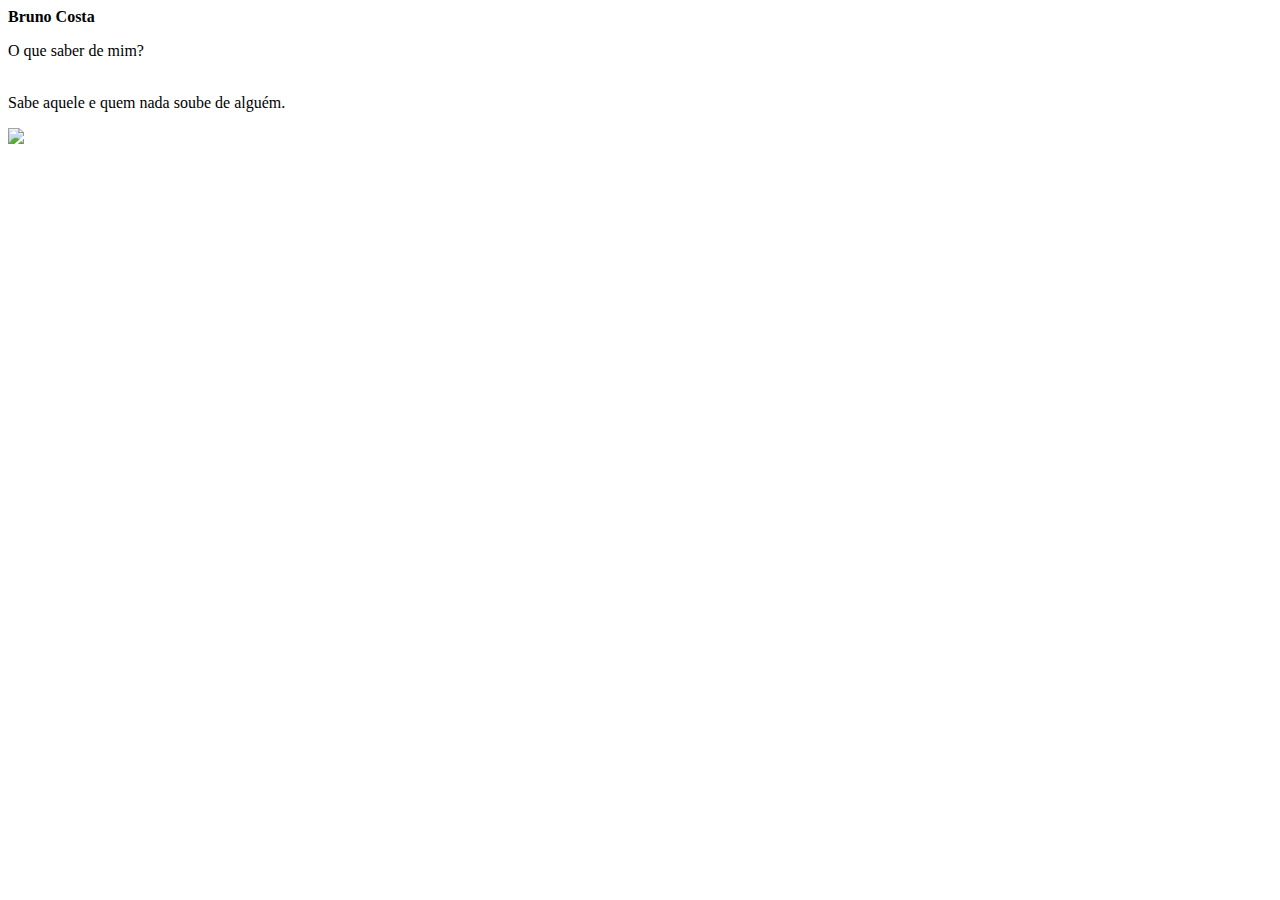
==== index.html @ b2c089ce "Add files via upload" ====
<!DOCTYPE html>
<html lang="en">
<head>
    <meta charset="UTF-8">
    <meta http-equiv="X-UA-Compatible" content="IE=edge">
    <meta name="viewport" content="width=device-width, initial-scale=1.0">
    <title>Bruno Costa</title>
</head>
<body>
    <b> Bruno Costa</b>
    <p> O que saber de mim?</p> 
    <p><br> Sabe aquele e quem nada soube de alguém.</p>
    <img src="https://www.santamariasaude.pt/wp-content/uploads/2018/03/3-3-2017c.jpg">

</body>
</html>
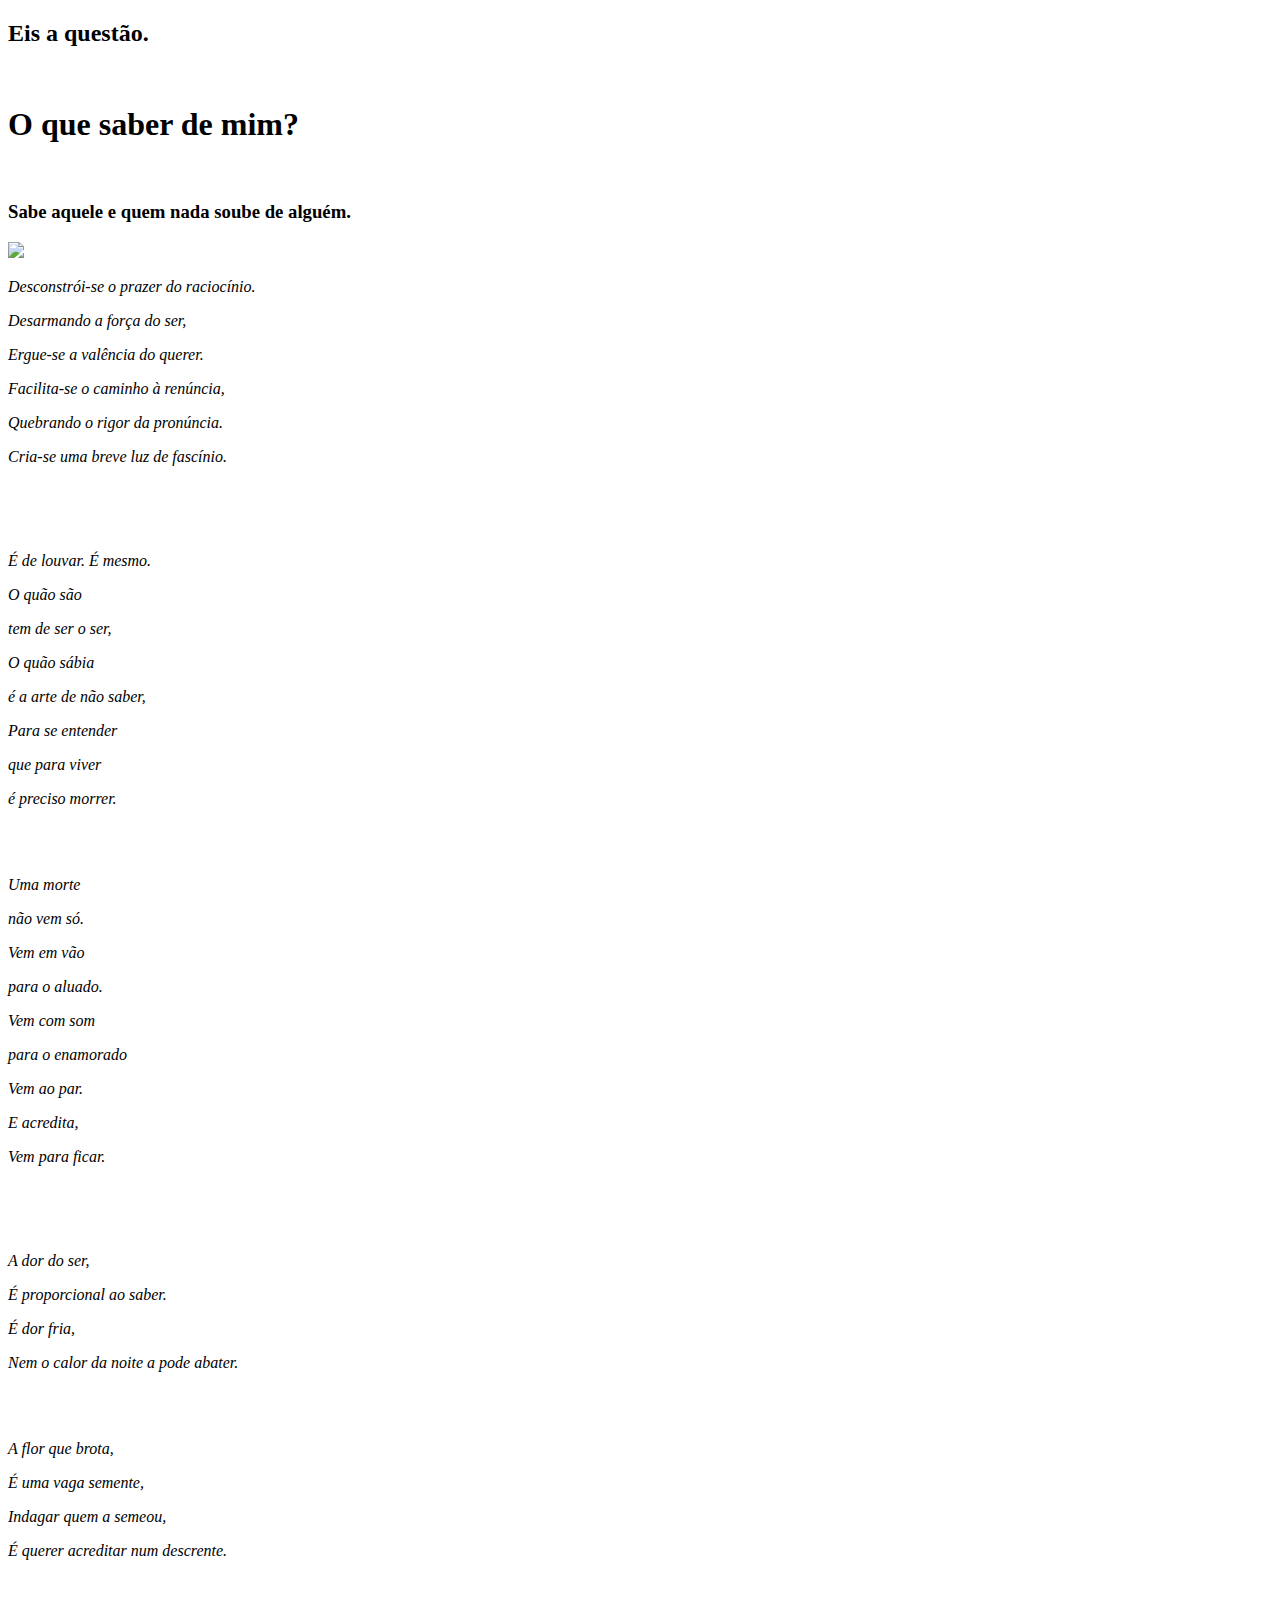
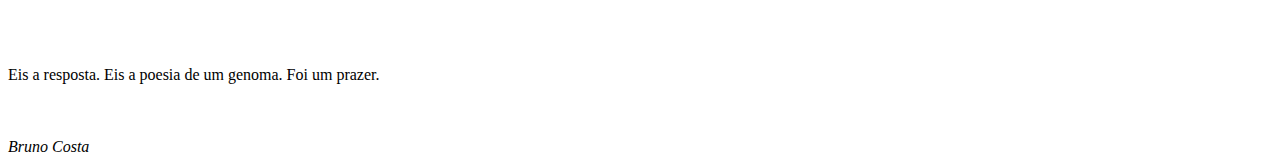
==== commit d8ff218d: "Poesia de um Genoma" ====
--- a/index.html
+++ b/index.html
@@ -7,10 +7,49 @@
     <title>Bruno Costa</title>
 </head>
 <body>
-    <b> Bruno Costa</b>
-    <p> O que saber de mim?</p> 
-    <p><br> Sabe aquele e quem nada soube de alguém.</p>
+    <b> <h2> Eis a questão. </h2></b>
+    <p> <br> <h1> O que saber de mim?</h1></p> 
+    <p><br> <h3> Sabe aquele e quem nada soube de alguém.</h3></p>
     <img src="https://www.santamariasaude.pt/wp-content/uploads/2018/03/3-3-2017c.jpg">
+    
+    <p><em>Desconstrói-se o prazer do raciocínio. </p>
+        Desarmando a força do ser,</p>
+        Ergue-se a valência do querer.</p>
+        Facilita-se o caminho à renúncia,</p>
+        Quebrando o rigor da pronúncia.</p>
+        Cria-se uma breve luz de fascínio.</em></p>
 
+    <br> <br> <br> <p> <em> É de louvar.
+        É mesmo.</p>
+        O quão são</p>
+        tem de ser o ser,</p>
+        O quão sábia</p>
+        é a arte de não saber,</p>
+        Para se entender</p>
+        que para viver</p>
+        é preciso morrer.</em></p>
+
+    <br> <br> <p> <em> Uma morte</p>
+        não vem só.</p>
+        Vem em vão</p>
+        para o aluado.</p>
+        Vem com som</p>
+        para o enamorado</p>
+        Vem ao par.</p>
+        E acredita,</p>
+        Vem para ficar.</em></p>
+
+    <br> <br> <br> <p> <em> A dor do ser,</p>
+        É proporcional ao saber.</p>
+        É dor fria,</p>
+        Nem o calor da noite a pode abater.</em></p>
+
+    <br> <br> <p> <em> A flor que brota,</p>
+        É uma vaga semente,</p>
+        Indagar quem a semeou,</p>
+        É querer acreditar num descrente.</em></p>
+
+    <br><br><br><br><br> Eis a resposta. Eis a poesia de um genoma. Foi um prazer.
+    <br><br><br><br> <em>Bruno Costa</em>
 </body>
 </html>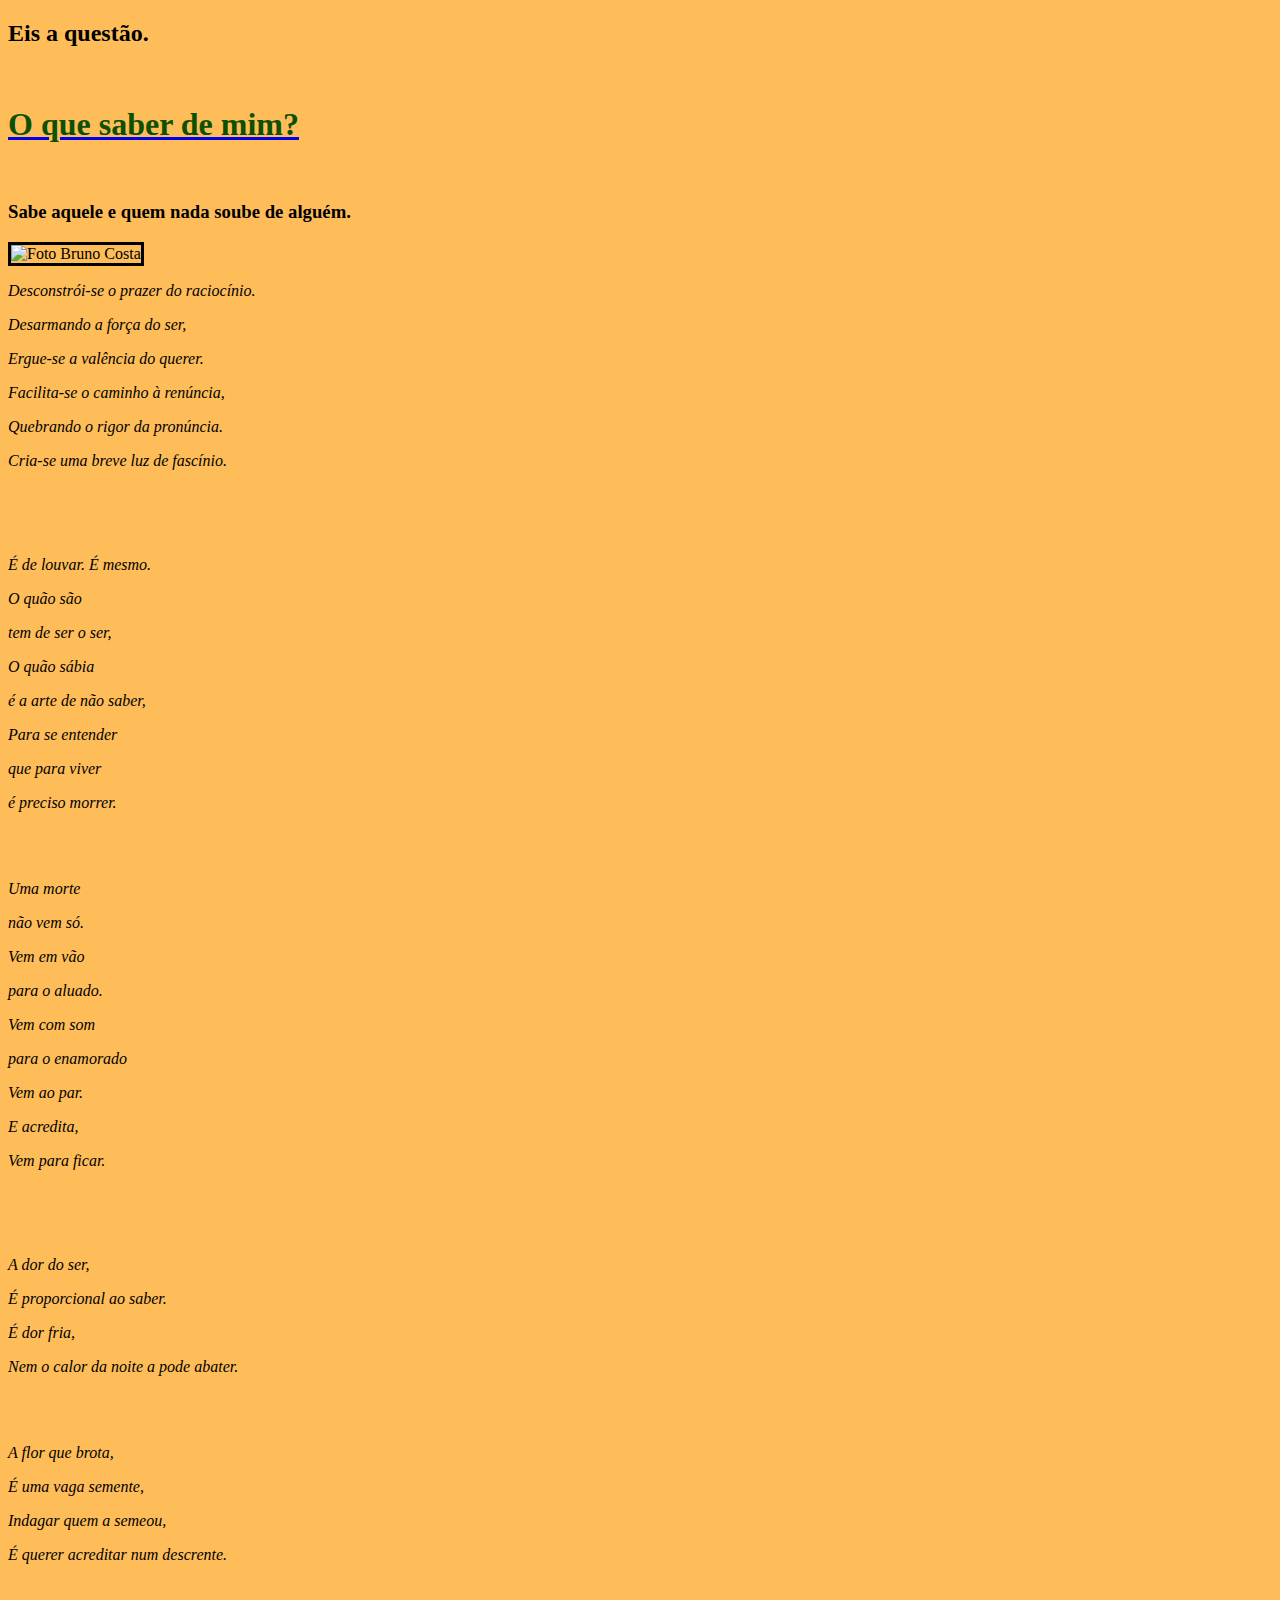
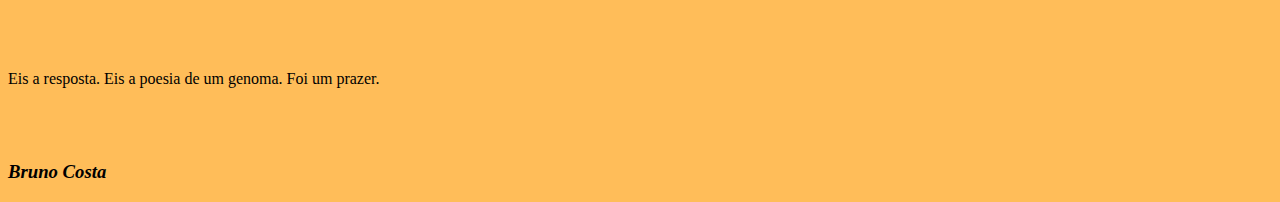
==== commit 042ed9c3: "versao02" ====
--- a/index.html
+++ b/index.html
@@ -7,10 +7,13 @@
     <title>Bruno Costa</title>
 </head>
 <body>
+    <body style="background-color:rgb(255, 189, 89);">
     <b> <h2> Eis a questão. </h2></b>
-    <p> <br> <h1> O que saber de mim?</h1></p> 
+    <p> <br> <!-- Hiperligação do vídeo associada a uma frase --> 
+        <h1><a href="https://www.youtube.com/embed/fEvM-OUbaKs" target="_blank"><span style="color:rgb(12, 80, 0)">O que saber de mim?</span>
+        </a></h1>
     <p><br> <h3> Sabe aquele e quem nada soube de alguém.</h3></p>
-    <img src="https://www.santamariasaude.pt/wp-content/uploads/2018/03/3-3-2017c.jpg">
+    <img src="https://www.santamariasaude.pt/wp-content/uploads/2018/03/3-3-2017c.jpg" alt= "Foto Bruno Costa" border="3" width="40%">
     
     <p><em>Desconstrói-se o prazer do raciocínio. </p>
         Desarmando a força do ser,</p>
@@ -50,6 +53,7 @@
         É querer acreditar num descrente.</em></p>
 
     <br><br><br><br><br> Eis a resposta. Eis a poesia de um genoma. Foi um prazer.
-    <br><br><br><br> <em>Bruno Costa</em>
+    <br><br><br><br><h3><em>Bruno Costa</em></h3>
+
 </body>
 </html>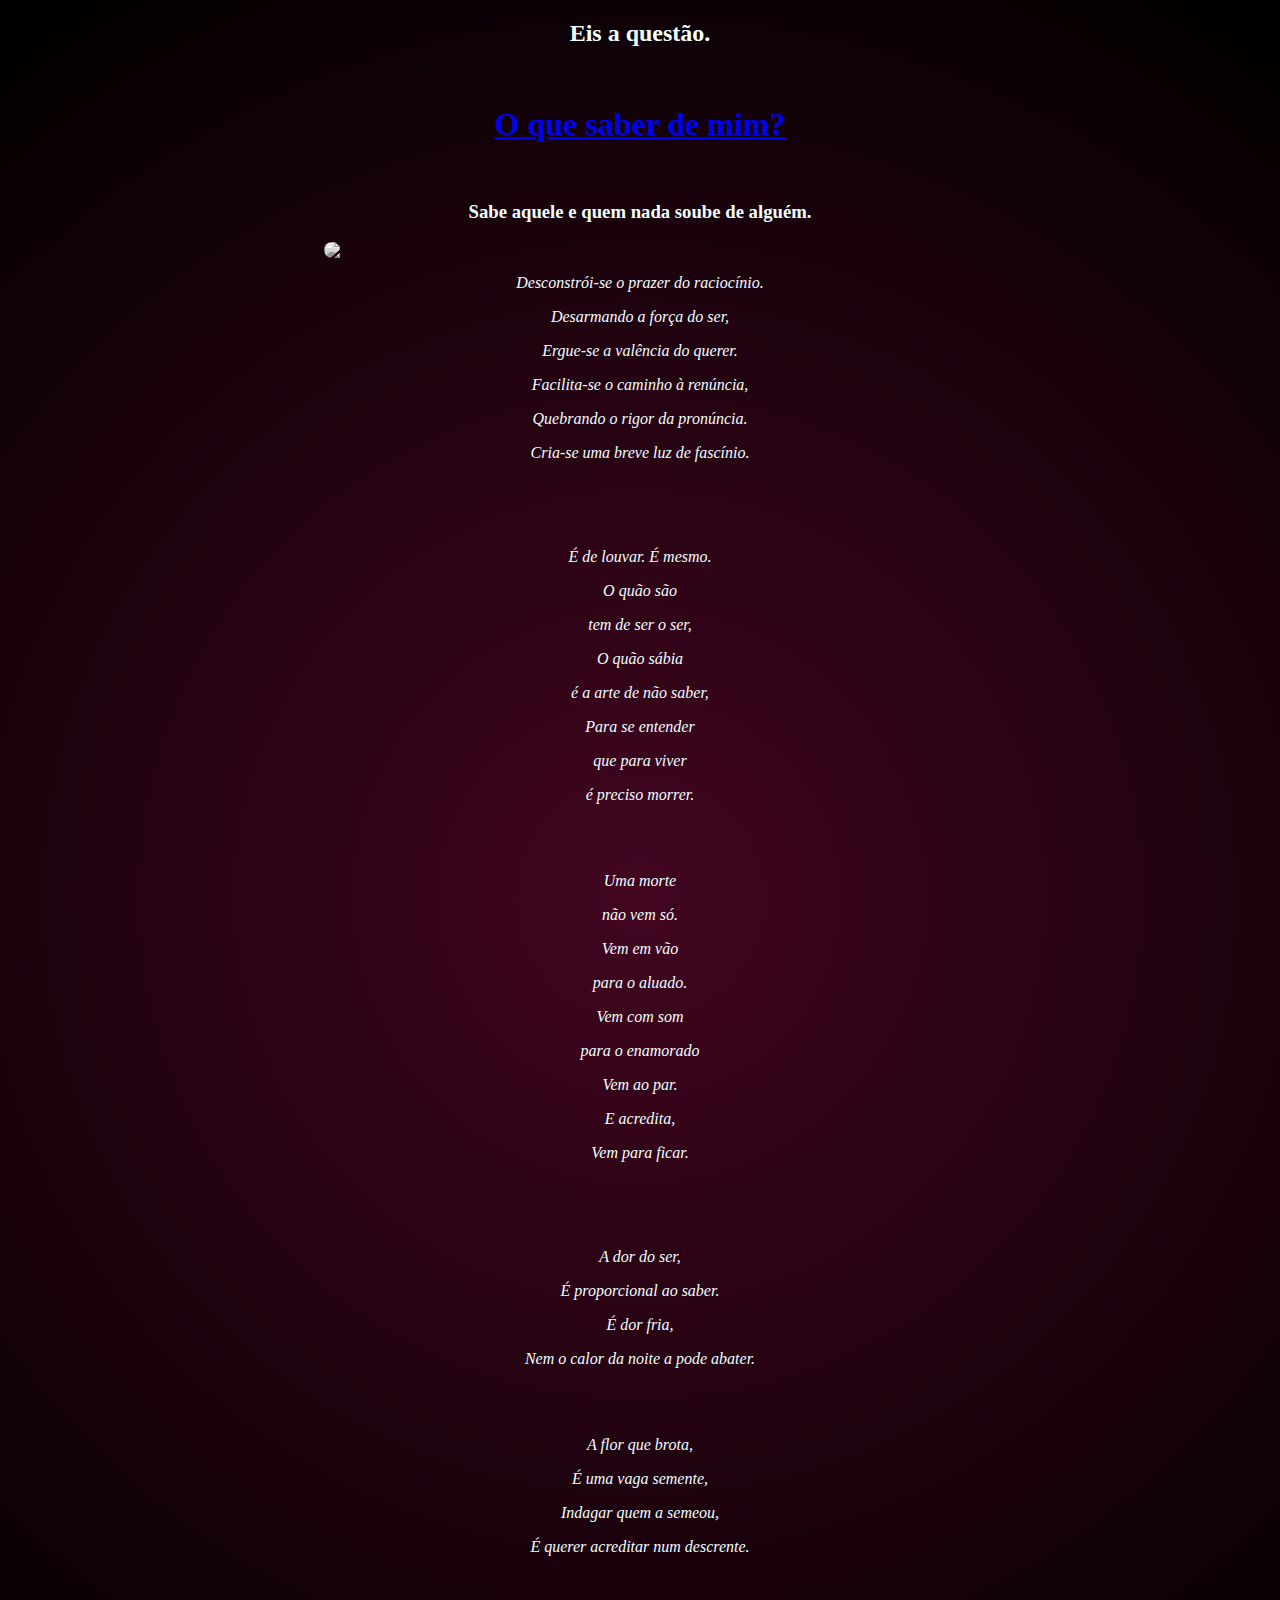
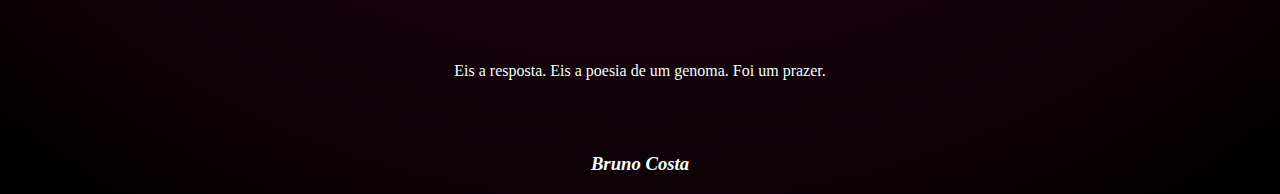
==== commit 29514a66: "Add files via upload" ====
--- a/index.html
+++ b/index.html
@@ -4,16 +4,16 @@
     <meta charset="UTF-8">
     <meta http-equiv="X-UA-Compatible" content="IE=edge">
     <meta name="viewport" content="width=device-width, initial-scale=1.0">
+    <link rel="stylesheet" href="styles.css">
     <title>Bruno Costa</title>
 </head>
 <body>
-    <body style="background-color:rgb(255, 189, 89);">
     <b> <h2> Eis a questão. </h2></b>
     <p> <br> <!-- Hiperligação do vídeo associada a uma frase --> 
-        <h1><a href="https://www.youtube.com/embed/fEvM-OUbaKs" target="_blank"><span style="color:rgb(12, 80, 0)">O que saber de mim?</span>
+        <h1><a href="https://www.youtube.com/embed/fEvM-OUbaKs" target="_blank">O que saber de mim?
         </a></h1>
     <p><br> <h3> Sabe aquele e quem nada soube de alguém.</h3></p>
-    <img src="https://www.santamariasaude.pt/wp-content/uploads/2018/03/3-3-2017c.jpg" alt= "Foto Bruno Costa" border="3" width="40%">
+    <a href="https://lh3.googleusercontent.com/yQdV8wmEZJGYBBV-8rlD4ukWOco0RuGz5UX9WdizqazoJ8v70knvIFTGgaEFeKCfN7qbT6WeDdptq25pyAvzUNFF7UF_nQ0YkQXgaYWXwv_Eq6VN9ttWPzJlE8qa6sdm8xA7uBrVXTU=w2400?source=screenshot.guru"> <img src="https://lh3.googleusercontent.com/yQdV8wmEZJGYBBV-8rlD4ukWOco0RuGz5UX9WdizqazoJ8v70knvIFTGgaEFeKCfN7qbT6WeDdptq25pyAvzUNFF7UF_nQ0YkQXgaYWXwv_Eq6VN9ttWPzJlE8qa6sdm8xA7uBrVXTU=w600-h315-p-k" /></a>
     
     <p><em>Desconstrói-se o prazer do raciocínio. </p>
         Desarmando a força do ser,</p>
--- a/styles.css
+++ b/styles.css
@@ -0,0 +1,14 @@
+body{
+    background: rgb(66,5,32);
+    background: radial-gradient(circle, rgba(66,5,32,1) 0%, rgb(0, 0, 0) 100%);
+    color:azure;
+    text-align: center;
+}
+img{
+    filter: grayscale(100%);
+    border-radius: 80px;
+    display: block;
+    margin-left: auto;
+    margin-right: auto;
+    width: 50%;
+}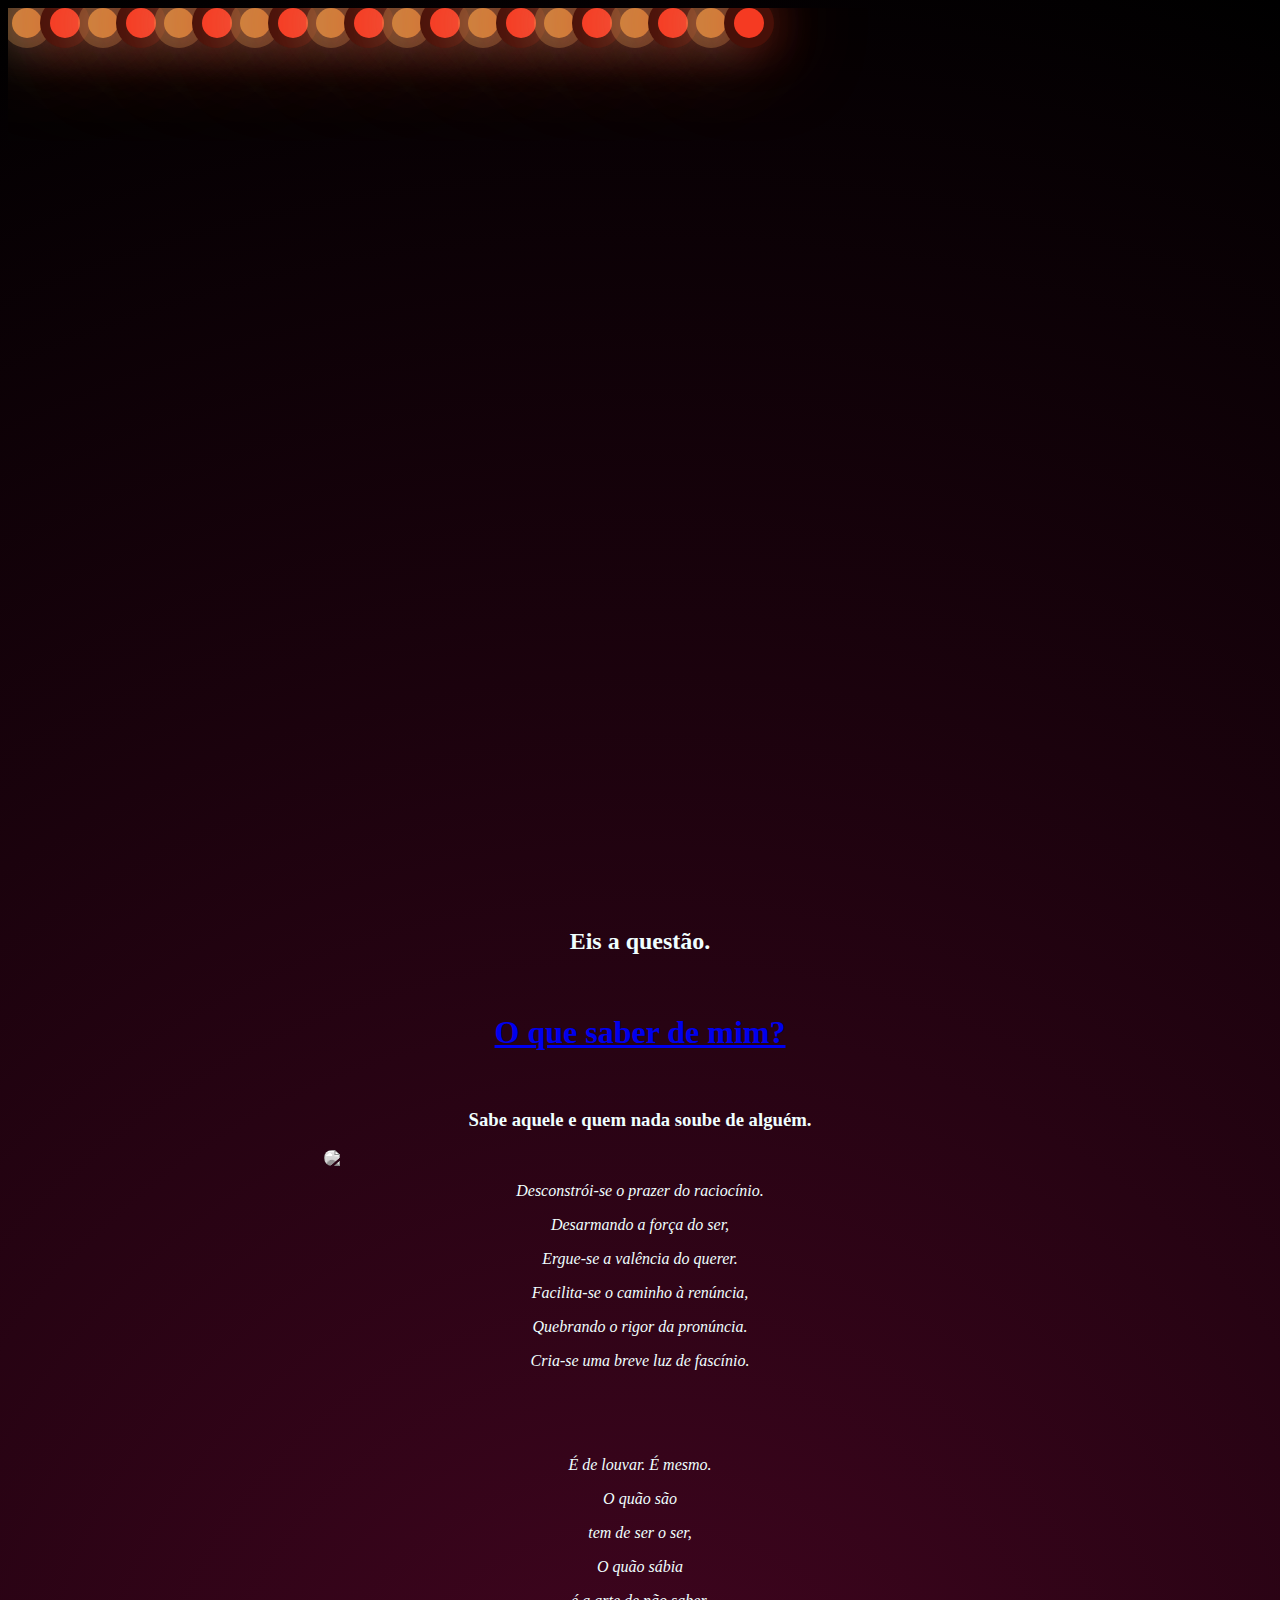
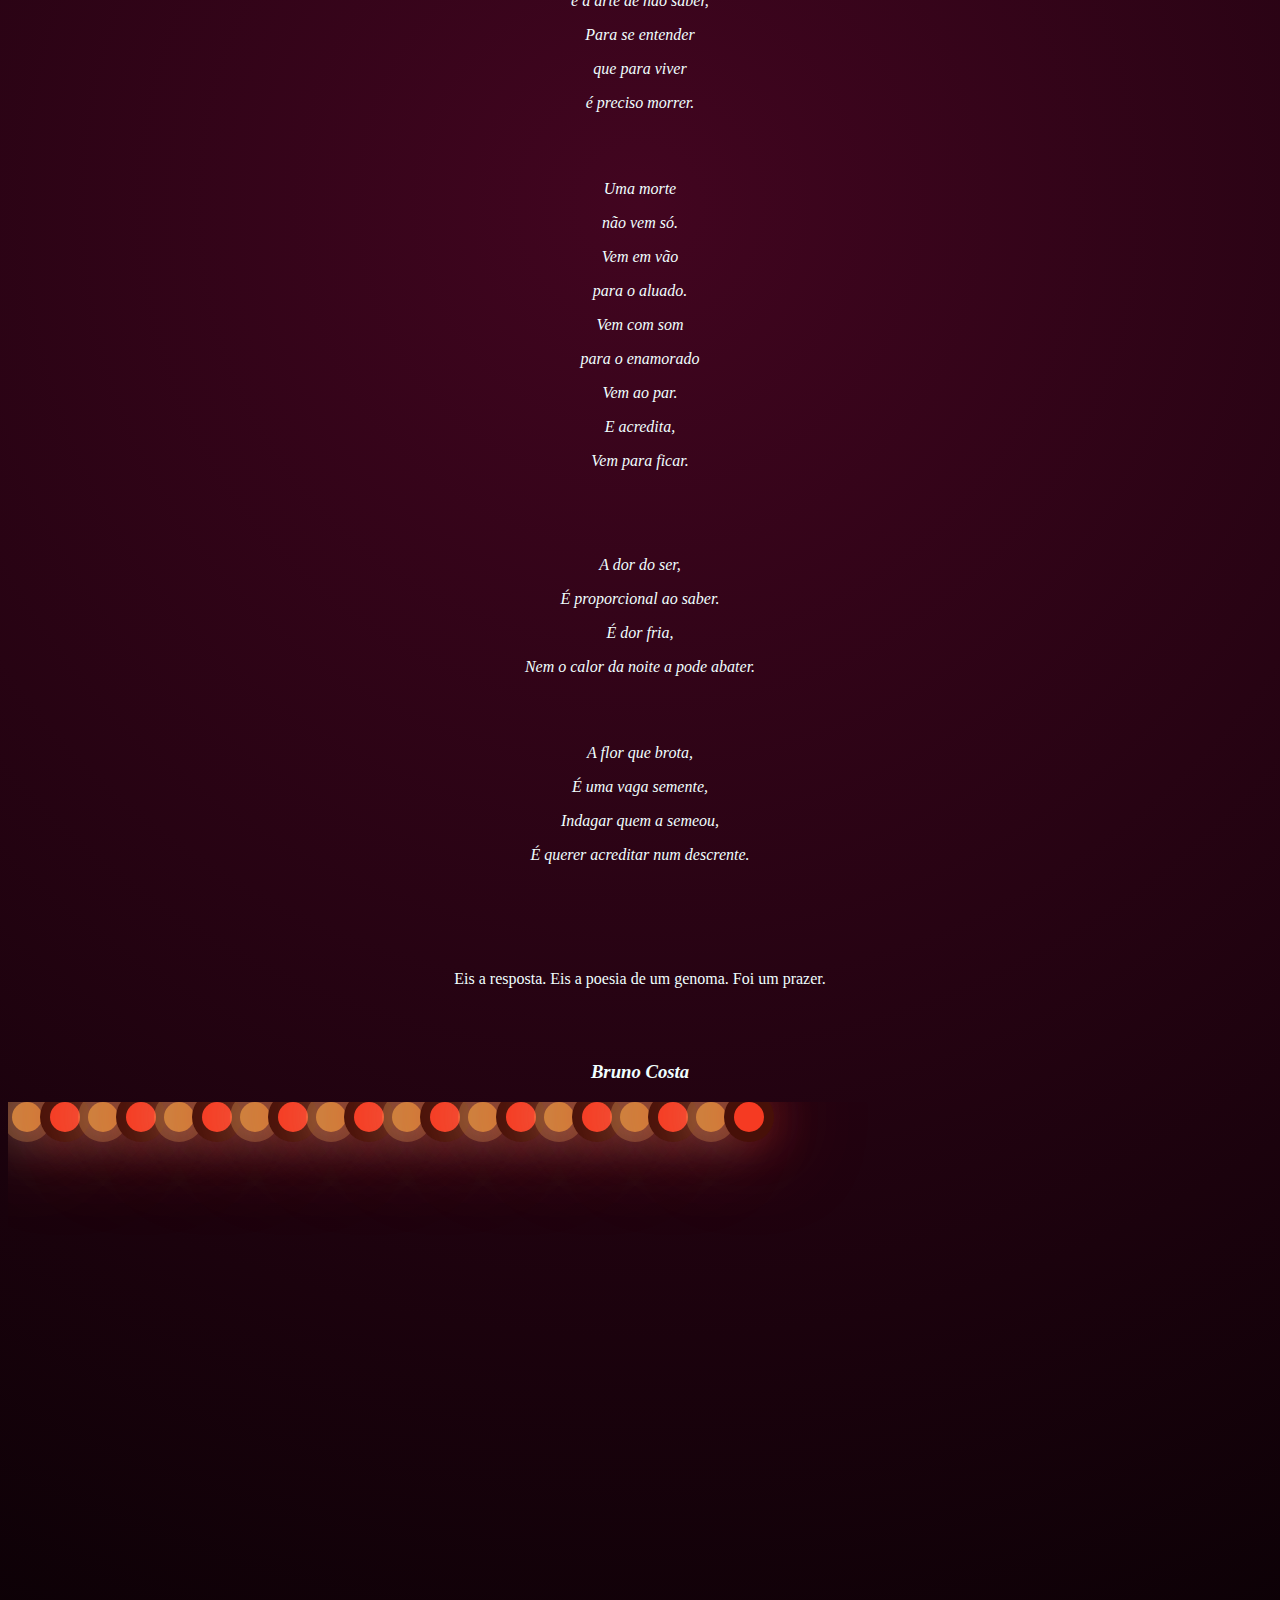
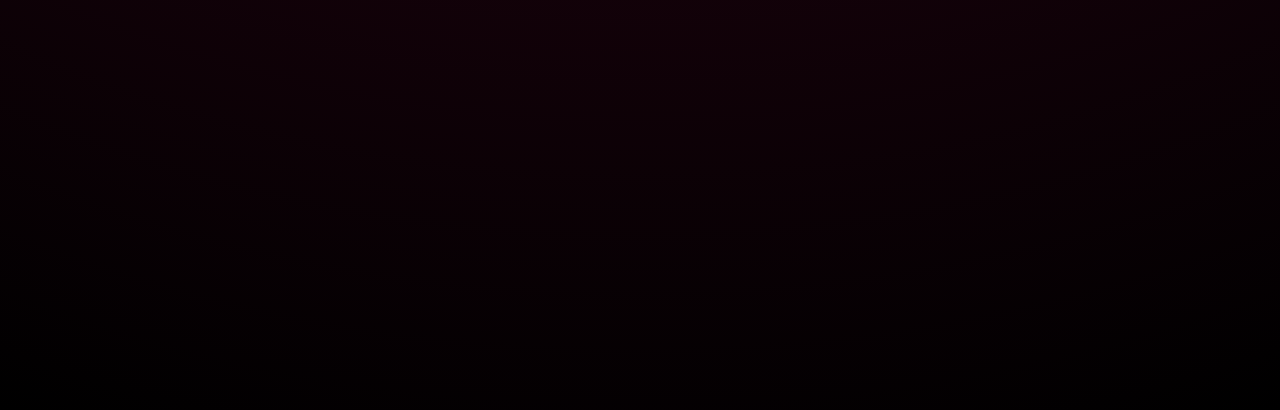
==== commit 7eae9254: "Add files via upload" ====
--- a/index.html
+++ b/index.html
@@ -8,6 +8,31 @@
     <title>Bruno Costa</title>
 </head>
 <body>
+    <div class="container">
+        <div class="bubbles">
+            <span style="--i:11;"></span>
+            <span style="--i:12;"></span>
+            <span style="--i:24;"></span>
+            <span style="--i:10;"></span>
+            <span style="--i:14;"></span>
+            <span style="--i:23;"></span>
+            <span style="--i:18;"></span>
+            <span style="--i:16;"></span>
+            <span style="--i:19;"></span>
+            <span style="--i:20;"></span> 
+            <span style="--i:22;"></span>
+            <span style="--i:25;"></span>
+            <span style="--i:18;"></span>
+            <span style="--i:21;"></span>
+            <span style="--i:15;"></span>
+            <span style="--i:13;"></span>
+            <span style="--i:26;"></span>
+            <span style="--i:17;"></span>
+            <span style="--i:13;"></span>
+            <span style="--i:20;"></span>
+            
+        </div>
+    </div>
     <b> <h2> Eis a questão. </h2></b>
     <p> <br> <!-- Hiperligação do vídeo associada a uma frase --> 
         <h1><a href="https://www.youtube.com/embed/fEvM-OUbaKs" target="_blank">O que saber de mim?
@@ -15,6 +40,7 @@
     <p><br> <h3> Sabe aquele e quem nada soube de alguém.</h3></p>
     <a href="https://lh3.googleusercontent.com/yQdV8wmEZJGYBBV-8rlD4ukWOco0RuGz5UX9WdizqazoJ8v70knvIFTGgaEFeKCfN7qbT6WeDdptq25pyAvzUNFF7UF_nQ0YkQXgaYWXwv_Eq6VN9ttWPzJlE8qa6sdm8xA7uBrVXTU=w2400?source=screenshot.guru"> <img src="https://lh3.googleusercontent.com/yQdV8wmEZJGYBBV-8rlD4ukWOco0RuGz5UX9WdizqazoJ8v70knvIFTGgaEFeKCfN7qbT6WeDdptq25pyAvzUNFF7UF_nQ0YkQXgaYWXwv_Eq6VN9ttWPzJlE8qa6sdm8xA7uBrVXTU=w600-h315-p-k" /></a>
     
+        
     <p><em>Desconstrói-se o prazer do raciocínio. </p>
         Desarmando a força do ser,</p>
         Ergue-se a valência do querer.</p>
@@ -54,6 +80,31 @@
 
     <br><br><br><br><br> Eis a resposta. Eis a poesia de um genoma. Foi um prazer.
     <br><br><br><br><h3><em>Bruno Costa</em></h3>
+    <div class="container">
+        <div class="bubbles">
+            <span style="--i:11;"></span>
+            <span style="--i:12;"></span>
+            <span style="--i:24;"></span>
+            <span style="--i:10;"></span>
+            <span style="--i:14;"></span>
+            <span style="--i:23;"></span>
+            <span style="--i:18;"></span>
+            <span style="--i:16;"></span>
+            <span style="--i:19;"></span>
+            <span style="--i:20;"></span> 
+            <span style="--i:22;"></span>
+            <span style="--i:25;"></span>
+            <span style="--i:18;"></span>
+            <span style="--i:21;"></span>
+            <span style="--i:15;"></span>
+            <span style="--i:13;"></span>
+            <span style="--i:26;"></span>
+            <span style="--i:17;"></span>
+            <span style="--i:13;"></span>
+            <span style="--i:20;"></span>
+            
+        </div>
+    </div>
 
 </body>
 </html>--- a/styles.css
+++ b/styles.css
@@ -11,4 +11,46 @@
     margin-left: auto;
     margin-right: auto;
     width: 50%;
-}+}
+.container{
+    position: relative;
+    width: 100%;
+    height: 100vh;
+    overflow: hidden;
+}
+.bubbles{
+    position: relative;
+    display: flex;
+}
+.bubbles span 
+{
+    position: relative;
+    width: 30px;
+    height: 30px;
+    background: peru ;
+    margin: 0 4px;
+    border-radius: 50%;
+    box-shadow: 0 0 0 10px #f4ab5d44,
+    0 0 50px #e6b797,
+    0 0 100px #e6b797;
+    animation: animate 15s linear infinite;
+    animation-duration: calc(125s / var(--i));
+}
+.bubbles span:nth-child(even)   
+{
+    background:#f53a22;
+    box-shadow: 0 0 0 10px #471008,
+    0 0 50px #f53a22,
+    0 0 100px #f53a22;
+}
+@keyframes animate
+{
+    0%
+    {
+        transform: translateY(100vh) scale(0);
+    }
+    100%
+    {
+        transform: translateY(-10vh) scale(1);
+    }
+}
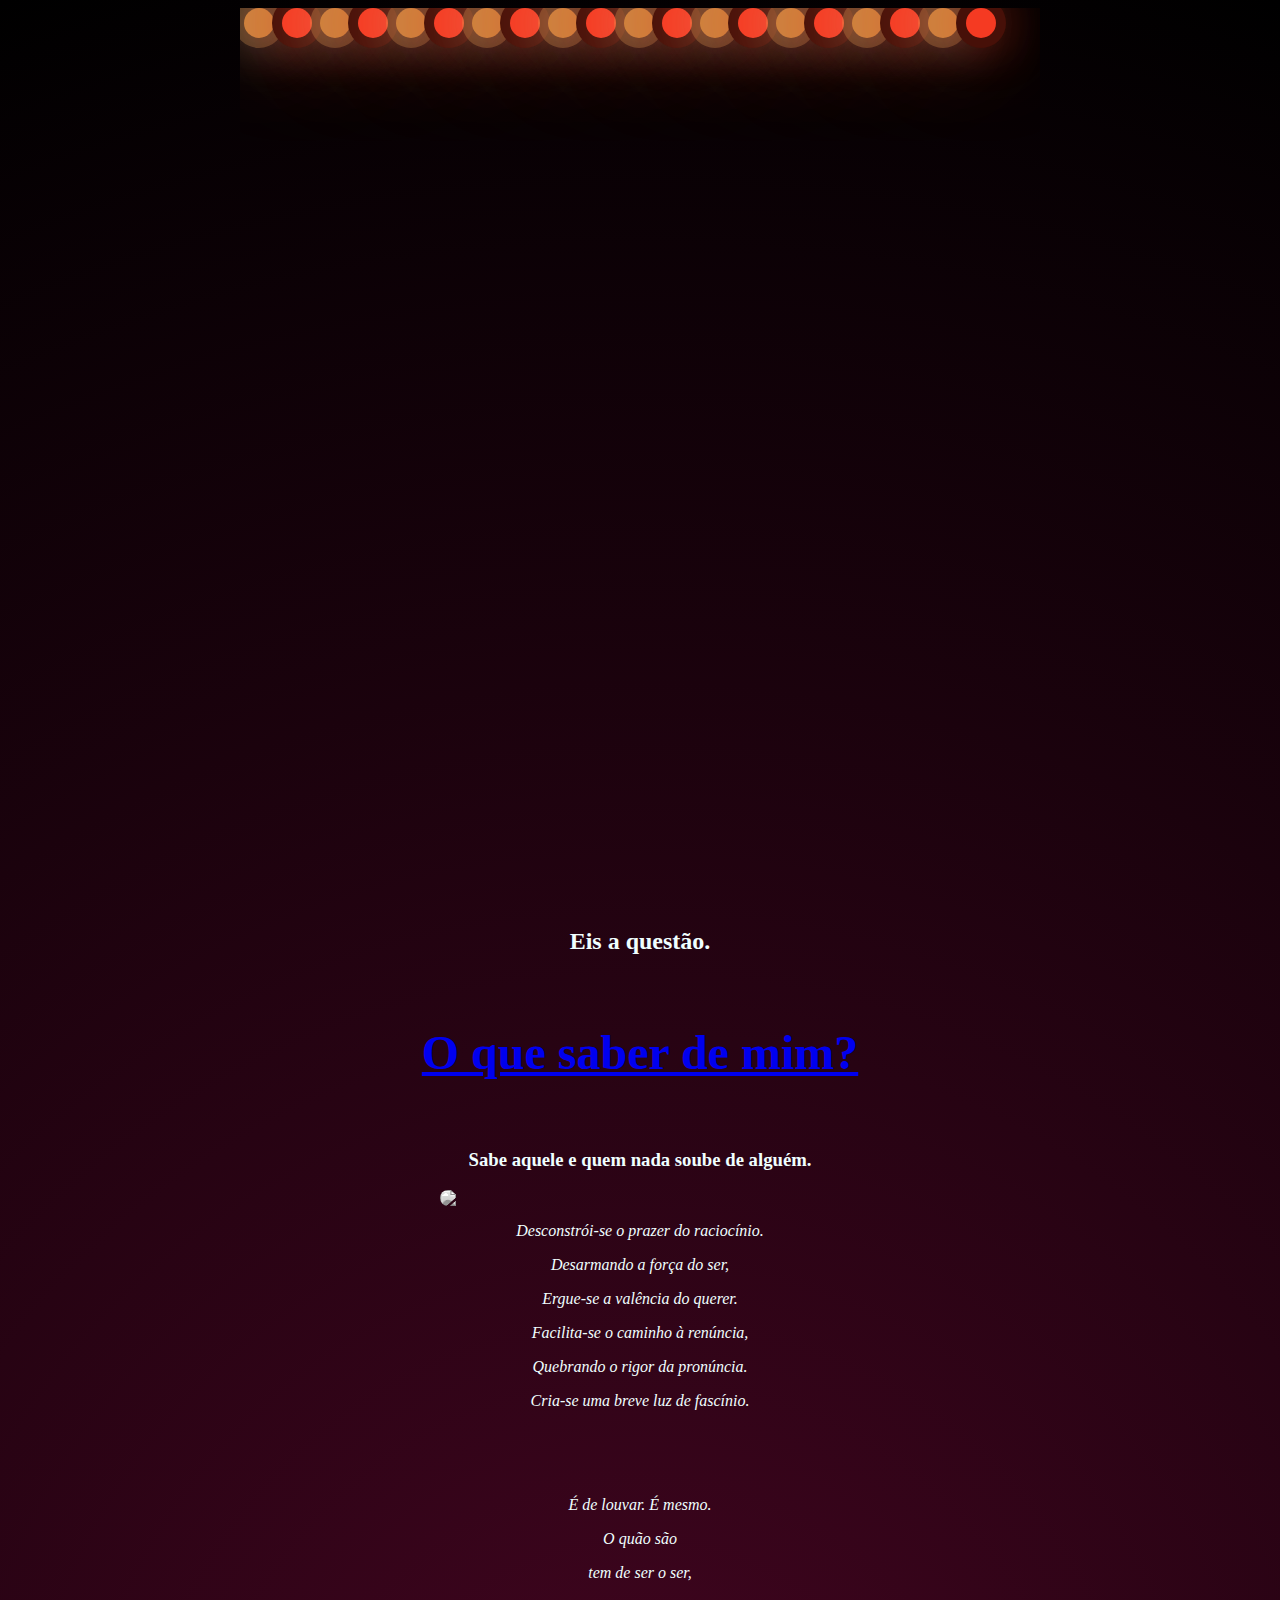
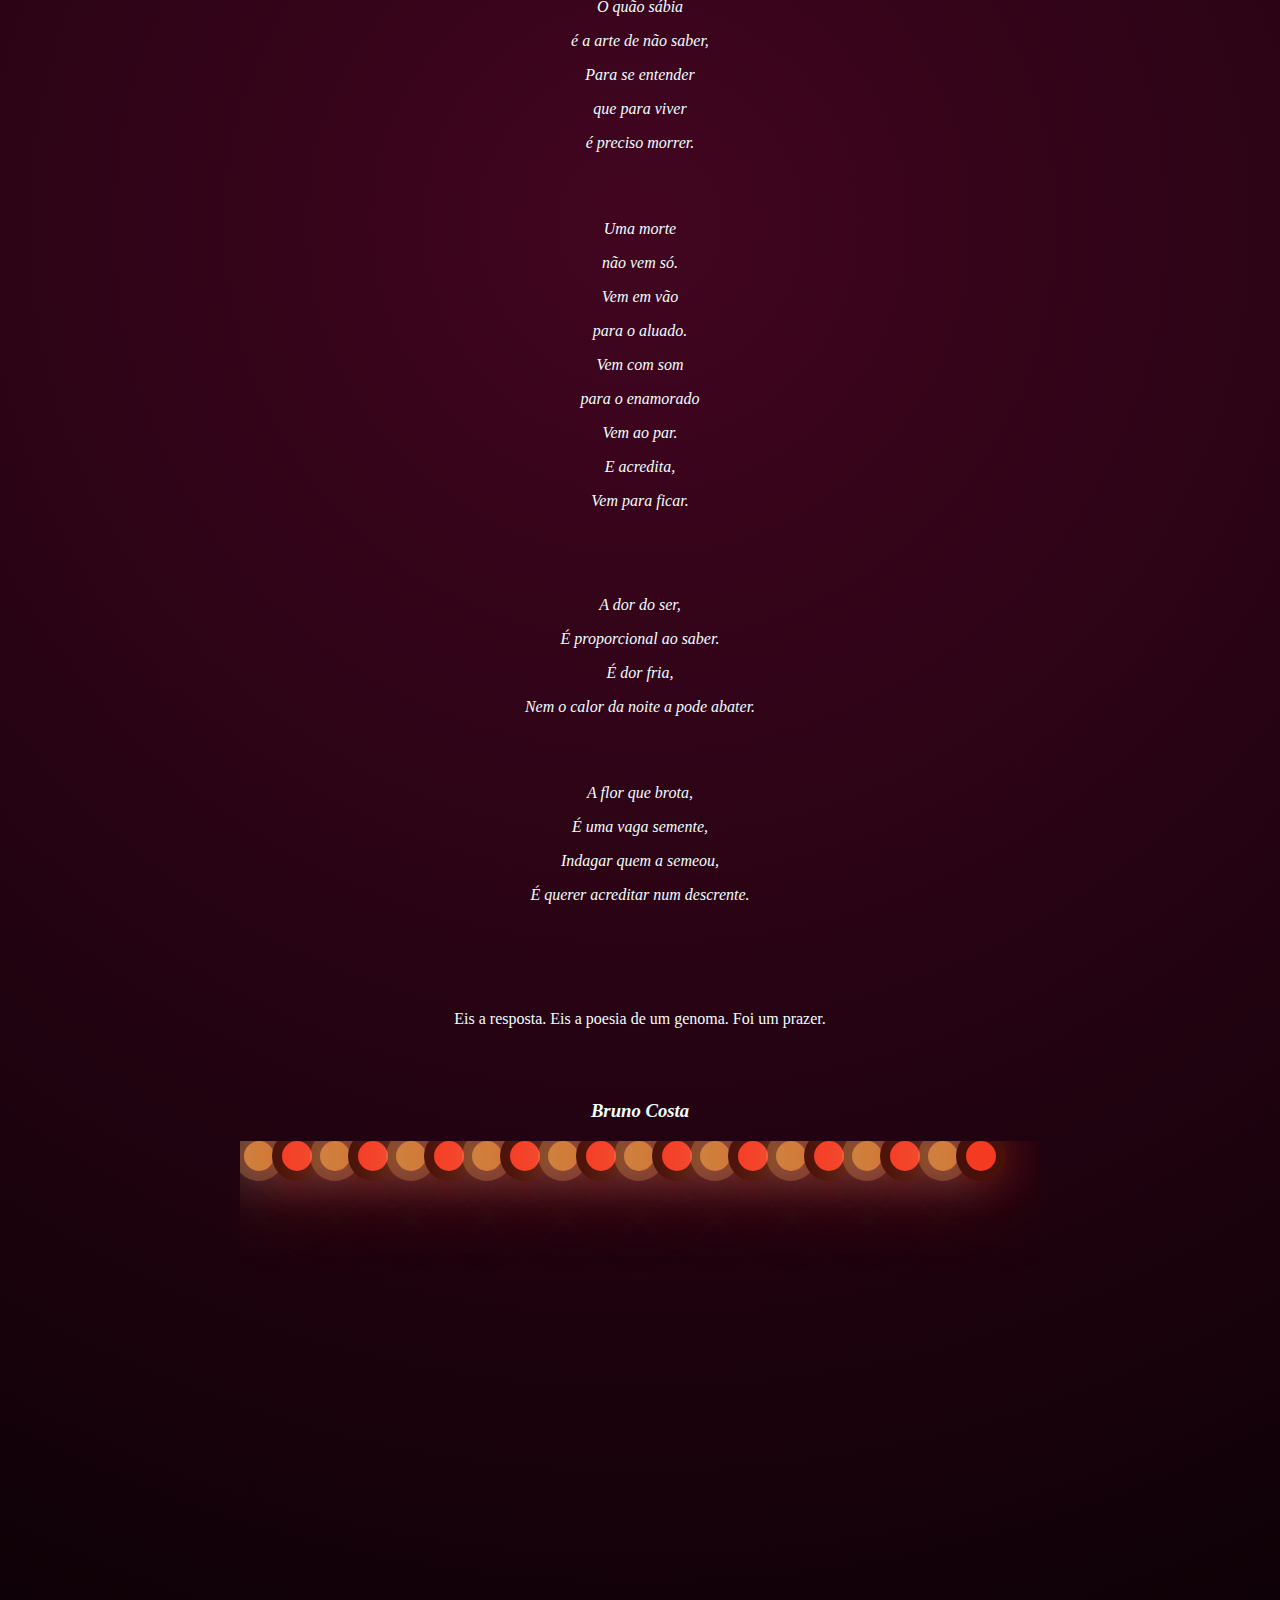
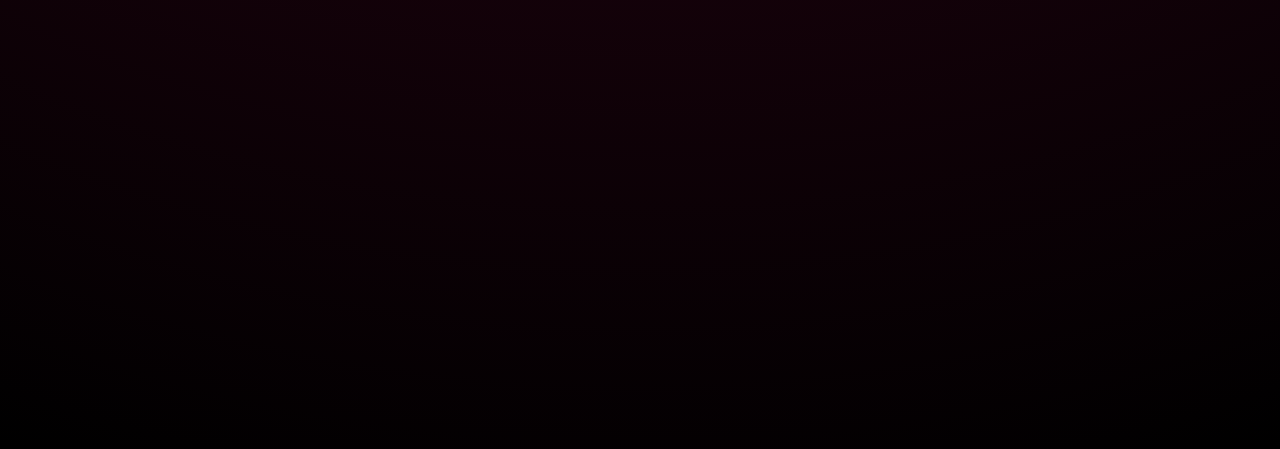
==== commit 6b6d27a1: "Add files via upload" ====
--- a/index.html
+++ b/index.html
@@ -8,6 +8,8 @@
     <title>Bruno Costa</title>
 </head>
 <body>
+    <article> 
+    <div id="bomb"></div>
     <div class="container">
         <div class="bubbles">
             <span style="--i:11;"></span>
@@ -105,6 +107,6 @@
             
         </div>
     </div>
-
+</article>
 </body>
 </html>--- a/styles.css
+++ b/styles.css
@@ -54,3 +54,81 @@
         transform: translateY(-10vh) scale(1);
     }
 }
+  
+  article {
+    max-width: 800px;
+    margin-left: auto;
+    margin-right: auto;
+    position: relative;
+    animation: break 6s ease-in-out forwards;
+  }
+  
+  @keyframes break {
+
+    65% {
+    rotate: 8deg;
+    }
+
+   60% {
+    rotate: -8deg;
+    }
+
+    70% {
+      rotate: 80deg;
+      color: rgb(192, 17, 168);
+    }
+  
+    78% {
+      rotate: -80deg;
+      color: rgb(220, 206, 206);
+    }
+  
+    90% {
+      rotate: 35deg;
+      color: rgb(69, 24, 228);
+    }
+  
+    100% {
+      rotate: -35deg;
+      color: rgb(61, 234, 81);
+    }
+  }
+  
+  h1 {
+    font-size: 3rem;
+  }
+  
+  #bomb {
+    width: 100px;
+    height: 100px;
+    position: absolute;
+    animation-name: example;
+    animation-duration: 6s;
+    animation-delay: 3s;
+    animation-iteration-count: 1;
+    background-size: contain;
+    opacity: 0;
+    animation-timing-function: linear;
+    background-image: url("https://images-wixmp-ed30a86b8c4ca887773594c2.wixmp.com/f/c202b71d-c155-4398-9310-8f0565a48e81/daij8do-8f37a58c-bb5d-487e-80b2-4f9b7e67293b.gif?token=eyJ0eXAiOiJKV1QiLCJhbGciOiJIUzI1NiJ9.[base64].hFhnmY1WtpiivefzG24yYkV9PfKTnR8Sqmuag5AFh0g");
+  }
+  
+  @keyframes example {
+    0% {
+      opacity: 1;
+      left: 0px;
+      top: 0px;
+      background-image: url("https://images-wixmp-ed30a86b8c4ca887773594c2.wixmp.com/f/c202b71d-c155-4398-9310-8f0565a48e81/daij8do-8f37a58c-bb5d-487e-80b2-4f9b7e67293b.gif?token=eyJ0eXAiOiJKV1QiLCJhbGciOiJIUzI1NiJ9.[base64].hFhnmY1WtpiivefzG24yYkV9PfKTnR8Sqmuag5AFh0g");
+    }
+  
+    50% {
+      top: 80vh;
+      opacity: 1;
+      background-image: url("https://images-wixmp-ed30a86b8c4ca887773594c2.wixmp.com/f/693c2b0f-957e-4b54-9677-2a06fc5ac5b5/d6bbrxe-b017a61b-b988-4e09-adbd-56f50ede0ab6.gif?token=eyJ0eXAiOiJKV1QiLCJhbGciOiJIUzI1NiJ9.[base64].WqIriS9SeJZubdOCWrxnUvRjzc7LnHT2mPdxWNTxq-Y");
+    }
+  
+    70% {
+      top: 80vh;
+      opacity: 0;
+      background-image: url("https://images-wixmp-ed30a86b8c4ca887773594c2.wixmp.com/f/693c2b0f-957e-4b54-9677-2a06fc5ac5b5/d6bbrxe-b017a61b-b988-4e09-adbd-56f50ede0ab6.gif?token=eyJ0eXAiOiJKV1QiLCJhbGciOiJIUzI1NiJ9.[base64].WqIriS9SeJZubdOCWrxnUvRjzc7LnHT2mPdxWNTxq-Y");
+    }
+  }
